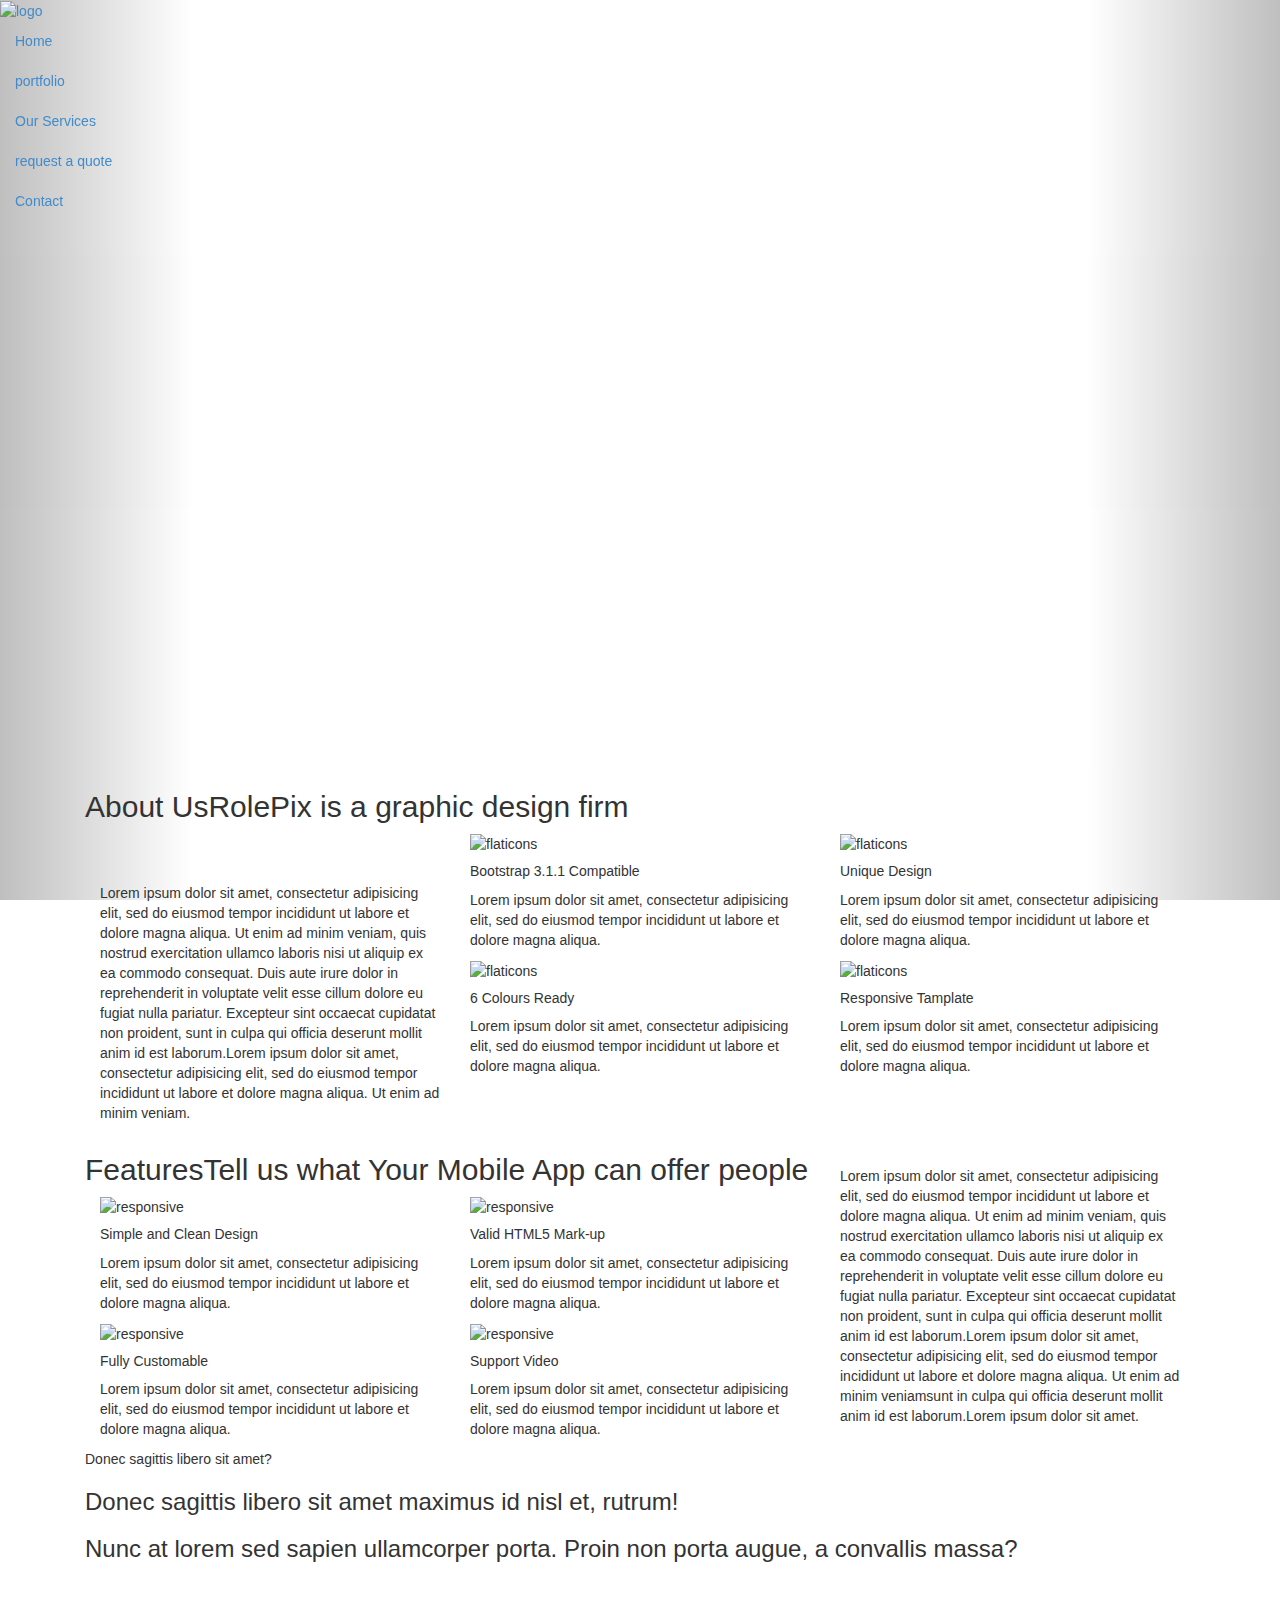
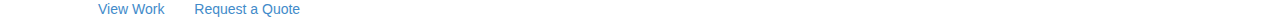
==== index.html @ f24af172 "Updated Files" ====
<!DOCTYPE html>
<html lang="en">
  <head>
    <meta charset="utf-8">
    <!--[if IE]><meta http-equiv='X-UA-Compatible' content='IE=edge,chrome=1'><![endif]-->
    <meta name="viewport" content="width=device-width, initial-scale=1">
    <title>ROLEPIX</title>
    <meta name="description" content="Mobile Apps Landing Page for Marketing" />
    <meta name="keywords" content="mobile apps, landing page, responsive website, marketing"/>
    <meta name="author" content="Jenn Pereira"/>
    <script>document.write('<script src="http://' + (location.host || 'localhost').split(':')[0] + ':35729/livereload.js?snipver=1"></' + 'script>')</script>
    <link rel="icon" type="image/png" href="img/favicon.ico"/>

    <!-- Bootstrap -->
    <link href="css/bootstrap.min.css" rel="stylesheet">

    <link href="css/font-awesome.css" rel="stylesheet">
    <link href="css/flexslider.css" rel="stylesheet">
    <link rel="stylesheet" href="css/magnific-popup.css">
    <link rel="stylesheet" href="css/animate.css">

    <!-- My Style -->
    <link href="css/style.css" rel="stylesheet">
    <link href="css/responsive.css" rel="stylesheet">

    <script src="js/modernizr.custom.12691.js"></script>

    <!-- HTML5 Shim and Respond.js IE8 support of HTML5 elements and media queries -->
    <!-- WARNING: Respond.js doesn't work if you view the page via file:// -->
    <!--[if lt IE 9]>
      <script src="https://oss.maxcdn.com/libs/html5shiv/3.7.0/html5shiv.js"></script>
      <script src="https://oss.maxcdn.com/libs/respond.js/1.4.2/respond.min.js"></script>
    <![endif]-->

  </head>
  <body>

  <!-- Preloader -->
  <div id="preloader">
    <div id="status">&nbsp;</div>
  </div>

  <!-- Navigation -->
  <section id="navigation" class="navbar-fixed-top not-visible-nav">
    <div class="menu-position">
      <div class="nav-logo">
        <a href="index.html" class="logo">
          <img src="img/nav-logo.png" alt="logo">
        </a>
      </div>

      <a class="mini-nav-button"><i class="nav-fa fa fa-bars"></i></a>

      <div class="nav-menu">
        <ul class="nav">
          <li class="active"><a href="#home" class="scroll">Home</a></li>
          <li class="#"><a href="portfolios/portfolio.html">portfolio</a></li>
          <li class="#"><a href="services-and-prices.html">Our Services</a></li>
          <li class="#"><a href="request-a-quote.html">request a quote</a></li>
          <li class="#"><a href="contact.html">Contact</a></li>
        </ul>
      </div>
    </div>
  </section>

  <!-- Homepage -->
  <section id="home" class="banner" style="height: 750px;">
    <div id="particles-js" class="particles1"></div>
    <div id="bannerSlider" class="carousel carousel-fade slide" data-ride="carousel">

      <ol class="carousel-indicators waypoint">
        <li data-target="#bannerSlider" data-slide-to="0" class="active"></li>
        <li data-target="#bannerSlider" data-slide-to="1" class=""></li>
        <li data-target="#bannerSlider" data-slide-to="2" class=""></li>
        <li data-target="#bannerSlider" data-slide-to="3" class=""></li>
      </ol>

      <!-- Carousel -->
        <div class="carousel-inner">

          <div class="item active slider1">
            <div class="carousel-caption">
              <div class="container">
                <div class="col-md-12">
                  <div class="content">
                    <a href="#about" class="scroll wow bounceIn"><img src="img/logo.png" alt="mobile-apps"></a>
                    <br>
                    <div class="divider-top"></div>
                    <h1 class="wow bounce">WELCOME TO <span class="highlight">ROLEPIX</span></h1>
                    <div class="divider"></div>
                    <h3>THIS IS ROLEPIX</h3>
                    <h3>WHERE INNOVATION MEETS CREATIVITY</h3>
                    <br>
                    <a href="#about" class="btn btn-learn btn-learna fa fa-eye scroll wow bounceInLeft">View Work</a>
                    <a href="#downloads" class="btn btn-download btn-downloada fa fa-pencil-square-o scroll wow bounceInRight">Request a Quote</a>
                    <div class="phone1 wow bounceInUp" data-wow-delay="0.4s"></div>
                  </div>
                </div>
              </div>
            </div>
          </div>


          <div class="item slider2">
            <div class="carousel-caption">
              <div class="container">
                <div class="col-md-12">
                  <div class="content">
                    <a href="#about" class="scroll wow bounceIn"><img src="img/logo.png" alt="mobile-apps"></a>
                    <br>
                    <div class="divider-top"></div>
                    <h1><span class="highlight">SIMPLE</span> WEB DESIGN</h1>
                    <div class="divider"></div>
                    <h3>THIS IS ROLEPIX</h3>
                    <h3>WHERE INNOVATION MEETS CREATIVITY</h3>
                    <br>
                    <a href="#about" class="btn btn-learn btn-learna fa fa-eye scroll wow bounceInLeft">View Work</a>
                    <a href="#downloads" class="btn btn-download btn-downloada fa fa-pencil-square-o scroll wow bounceInRight">Request a Quote</a>
                    <div class="phone2 wow bounceInUp" data-wow-delay="0.4s"></div>
                  </div>
                </div>
              </div>
            </div>
          </div>

          <div class="item slider3">
            <div class="carousel-caption">
              <div class="container">
                <div class="col-md-12">
                  <div class="content">
                    <a href="#about" class="scroll wow bounceIn"><img src="img/logo.png" alt="mobile-apps"></a>
                    <br>
                    <div class="divider-top"></div>
                    <h1><span class="highlight">LOTS</span> OF FEATURES</h1>
                    <div class="divider"></div>
                    <h3>THIS IS ROLEPIX</h3>
                    <h3>WHERE INNOVATION MEETS CREATIVITY</h3>
                    <br>
                    <a href="#about" class="btn btn-learn btn-learna fa fa-eye scroll wow bounceInLeft">View Work</a>
                    <a href="#downloads" class="btn btn-download btn-downloada fa fa-pencil-square-o scroll wow bounceInRight">Request a Quote</a>
                    <div class="phone3 wow bounceInUp" data-wow-delay="0.4s"></div>
                  </div>
                </div>
              </div>
            </div>
          </div>

          <div class="item slider4">
            <div class="carousel-caption">
              <div class="container">
                <div class="col-md-12">
                  <div class="content">
                    <a href="#about" class="scroll wow bounceIn"><img src="img/logo.png" alt="mobile-apps"></a>
                    <br>
                    <div class="divider-top"></div>
                    <h1><span class="highlight">RESPONSIVE</span> WEBSITE</h1>
                    <div class="divider"></div>
                    <h3>THIS IS ROLEPIX</h3>
                    <h3>WHERE INNOVATION MEETS CREATIVITY</h3>
                    <br>
                    <a href="#about" class="btn btn-learn btn-learna fa fa-eye scroll wow bounceInLeft">View Work</a>
                    <a href="#downloads" class="btn btn-download btn-downloada fa fa-pencil-square-o scroll wow bounceInRight">Request a Quote</a>
                    <div class="phone4 wow bounceInUp" data-wow-delay="0.4s"></div>
                  </div>
                </div>
              </div>
            </div>
          </div>

        </div>

    </div><!-- /.carousel -->

	<a class="left carousel-control" href="#bannerSlider" data-slide="prev"><span class="glyphicon glyphicon-chevron-left"></span></a>
	<a class="right carousel-control" href="#bannerSlider" data-slide="next"><span class="glyphicon glyphicon-chevron-right"></span></a>
    <div style="clear: both;"></div>
  </section>


  <!-- About -->
  <section id="about">
      <div class="container">
        <div class="col-md-12">

          <div class="about wow bounce">
            <h2>About Us<span>RolePix is a graphic design firm</span></h2>
            <div class="divider add-bottom"></div>
          </div>

          <div class="col-md-4 col-sm-4 wow bounceIn" style="margin-top:50px;">
            <p class="img-responsive text-block">
              Lorem ipsum dolor sit amet, consectetur adipisicing elit, sed do eiusmod tempor incididunt ut labore et dolore magna aliqua. Ut enim ad minim veniam, quis nostrud exercitation ullamco laboris nisi ut aliquip ex ea commodo consequat. Duis aute irure dolor in reprehenderit in voluptate velit esse cillum dolore eu fugiat nulla pariatur. Excepteur sint occaecat cupidatat non proident, sunt in culpa qui officia deserunt mollit anim id est laborum.Lorem ipsum dolor sit amet, consectetur adipisicing elit, sed do eiusmod tempor incididunt ut labore et dolore magna aliqua. Ut enim ad minim veniam.
            </p>
          </div>

          <div class="col-md-4 col-sm-4 add-top">
            <div class=" list wow fadeInUp">
              <img class="flat-icons" src="img/icons/cog-icons.png" alt="flaticons">
              <h5>Bootstrap 3.1.1 Compatible</h5>
              <p>Lorem ipsum dolor sit amet, consectetur adipisicing elit, sed do eiusmod tempor incididunt ut labore et dolore magna aliqua.</p>
            </div>

            <div class=" list wow fadeInUp" data-wow-delay="0.4s">
              <img class="flat-icons" src="img/icons/brush-icons.png" alt="flaticons">
              <h5>6 Colours Ready</h5>
              <p>Lorem ipsum dolor sit amet, consectetur adipisicing elit, sed do eiusmod tempor incididunt ut labore et dolore magna aliqua.</p>
            </div>
          </div>

          <div class="col-md-4 col-sm-4 add-top">
              <div class=" list wow fadeInUp" data-wow-delay="0.2s">
                <img class="flat-icons" src="img/icons/pencil-icons.png" alt="flaticons">
                <h5>Unique Design</h5>
                <p>Lorem ipsum dolor sit amet, consectetur adipisicing elit, sed do eiusmod tempor incididunt ut labore et dolore magna aliqua.</p>
              </div>

              <div class=" list wow fadeInUp" data-wow-delay="0.6s">
                <img class="flat-icons" src="img/icons/mobile-icons.png" alt="flaticons">
                <h5>Responsive Tamplate</h5>
                <p>Lorem ipsum dolor sit amet, consectetur adipisicing elit, sed do eiusmod tempor incididunt ut labore et dolore magna aliqua.</p>
              </div>
            </div>

        </div>
      </div>
  	<div style="clear: both;"></div>
  </section>




  <!-- Feature -->
  <section id="features">
    <div class="container">
      <div class="col-md-12">

      <div class="features wow bounce add-bottom">
        <h2>Features<span>Tell us what Your Mobile App can offer people</span></h2>
        <div class="divider add-bottom"></div>
      </div>

        <div class="col-md-4 col-sm-4">
          <div class="list wow fadeInUp">
            <img class="flat-icons" src="img/icons/thumbsup-icons.png" alt="responsive">
            <h5>Simple and Clean Design</h5>
            <p>Lorem ipsum dolor sit amet, consectetur adipisicing elit, sed do eiusmod tempor incididunt ut labore et dolore magna aliqua.</p>
          </div>

          <div class="list wow fadeInUp" data-wow-delay="0.4s">
            <img class="flat-icons" src="img/icons/diamond-icons.png" alt="responsive">
            <h5>Fully Customable</h5>
            <p>Lorem ipsum dolor sit amet, consectetur adipisicing elit, sed do eiusmod tempor incididunt ut labore et dolore magna aliqua.</p>
          </div>
        </div>

        <div class="col-md-4 col-sm-4">
          <div class="list wow fadeInUp" data-wow-delay="0.2s">
            <img class="flat-icons" src="img/icons/html5-icons.png" alt="responsive">
            <h5>Valid HTML5 Mark-up</h5>
            <p>Lorem ipsum dolor sit amet, consectetur adipisicing elit, sed do eiusmod tempor incididunt ut labore et dolore magna aliqua.</p>
          </div>

          <div class="list wow fadeInUp" data-wow-delay="0.6s">
            <img class="flat-icons" src="img/icons/video-icons.png" alt="responsive">
            <h5>Support Video</h5>
            <p>Lorem ipsum dolor sit amet, consectetur adipisicing elit, sed do eiusmod tempor incididunt ut labore et dolore magna aliqua.</p>
          </div>
        </div>

        <div class="col-md-4 col-sm-4 wow bounceIn" style="margin-top:-30px;">
          <p class="img-responsive text-block2">
            Lorem ipsum dolor sit amet, consectetur adipisicing elit, sed do eiusmod tempor incididunt ut labore et dolore magna aliqua. Ut enim ad minim veniam, quis nostrud exercitation ullamco laboris nisi ut aliquip ex ea commodo consequat. Duis aute irure dolor in reprehenderit in voluptate velit esse cillum dolore eu fugiat nulla pariatur. Excepteur sint occaecat cupidatat non proident, sunt in culpa qui officia deserunt mollit anim id est laborum.Lorem ipsum dolor sit amet, consectetur adipisicing elit, sed do eiusmod tempor incididunt ut labore et dolore magna aliqua. Ut enim ad minim veniamsunt in culpa qui officia deserunt mollit anim id est laborum.Lorem ipsum dolor sit amet.
          </p>
        </div>
      </div>
    </div>
    <div style="clear: both;"></div>
  </section>


  <!-- Call-To-Action -->
  <section id="action">
    <div class="container">
      <div class="col-md-12 center">
        <div class="content-action wow bounce">Donec sagittis libero sit amet?</div>
        <h3>Donec sagittis libero sit amet maximus id nisl et, rutrum!</h3>
        <h3>Nunc at lorem sed sapien ullamcorper porta. Proin non porta augue, a convallis massa?</h3>
        <br>
        <a href="#benefits" class="btn btn-learn btn-learna fa fa-eye scroll wow bounceInLeft">View Work</a>
        <a href="#downloads" class="btn btn-download btn-downloada fa fa-pencil-square-o scroll wow bounceInRight">Request a Quote</a>
      </div>
    </div>
  </section>

  <!-- The Team -->






    <!-- jQuery (necessary for Bootstrap's JavaScript plugins) -->
    <script src="https://ajax.googleapis.com/ajax/libs/jquery/1.11.0/jquery.min.js"></script>
    <script type="text/javascript" src="js/jquery-2.0.3.min.js"></script>

    <!-- Include all compiled plugins (below), or include individual files as needed -->
    <script type="text/javascript" src="js/particles.min.js"></script>
    <script type="text/javascript" src="js/app.js"></script>
    <script type="text/javascript" src="js/appshowcase_3.js"></script>
    <script type="text/javascript" src="js/jquery.flexslider-min.js"></script>
    <script type="text/javascript" src="js/dist/wow.js"></script>
    <script type="text/javascript" src="js/jquery.magnific-popup.js"></script>

    <script type="text/javascript" src="js/SmoothScroll.js"></script>
    <script type="text/javascript" src="js/jquery.easing.1.3.js"></script>
    <script type="text/javascript" src="js/bootstrap.min.js"></script>
    <script type="text/javascript" src="js/toucheffects.js"></script>
    <script type="text/javascript" src="js/plugins.js"></script>


  </body>
</html>
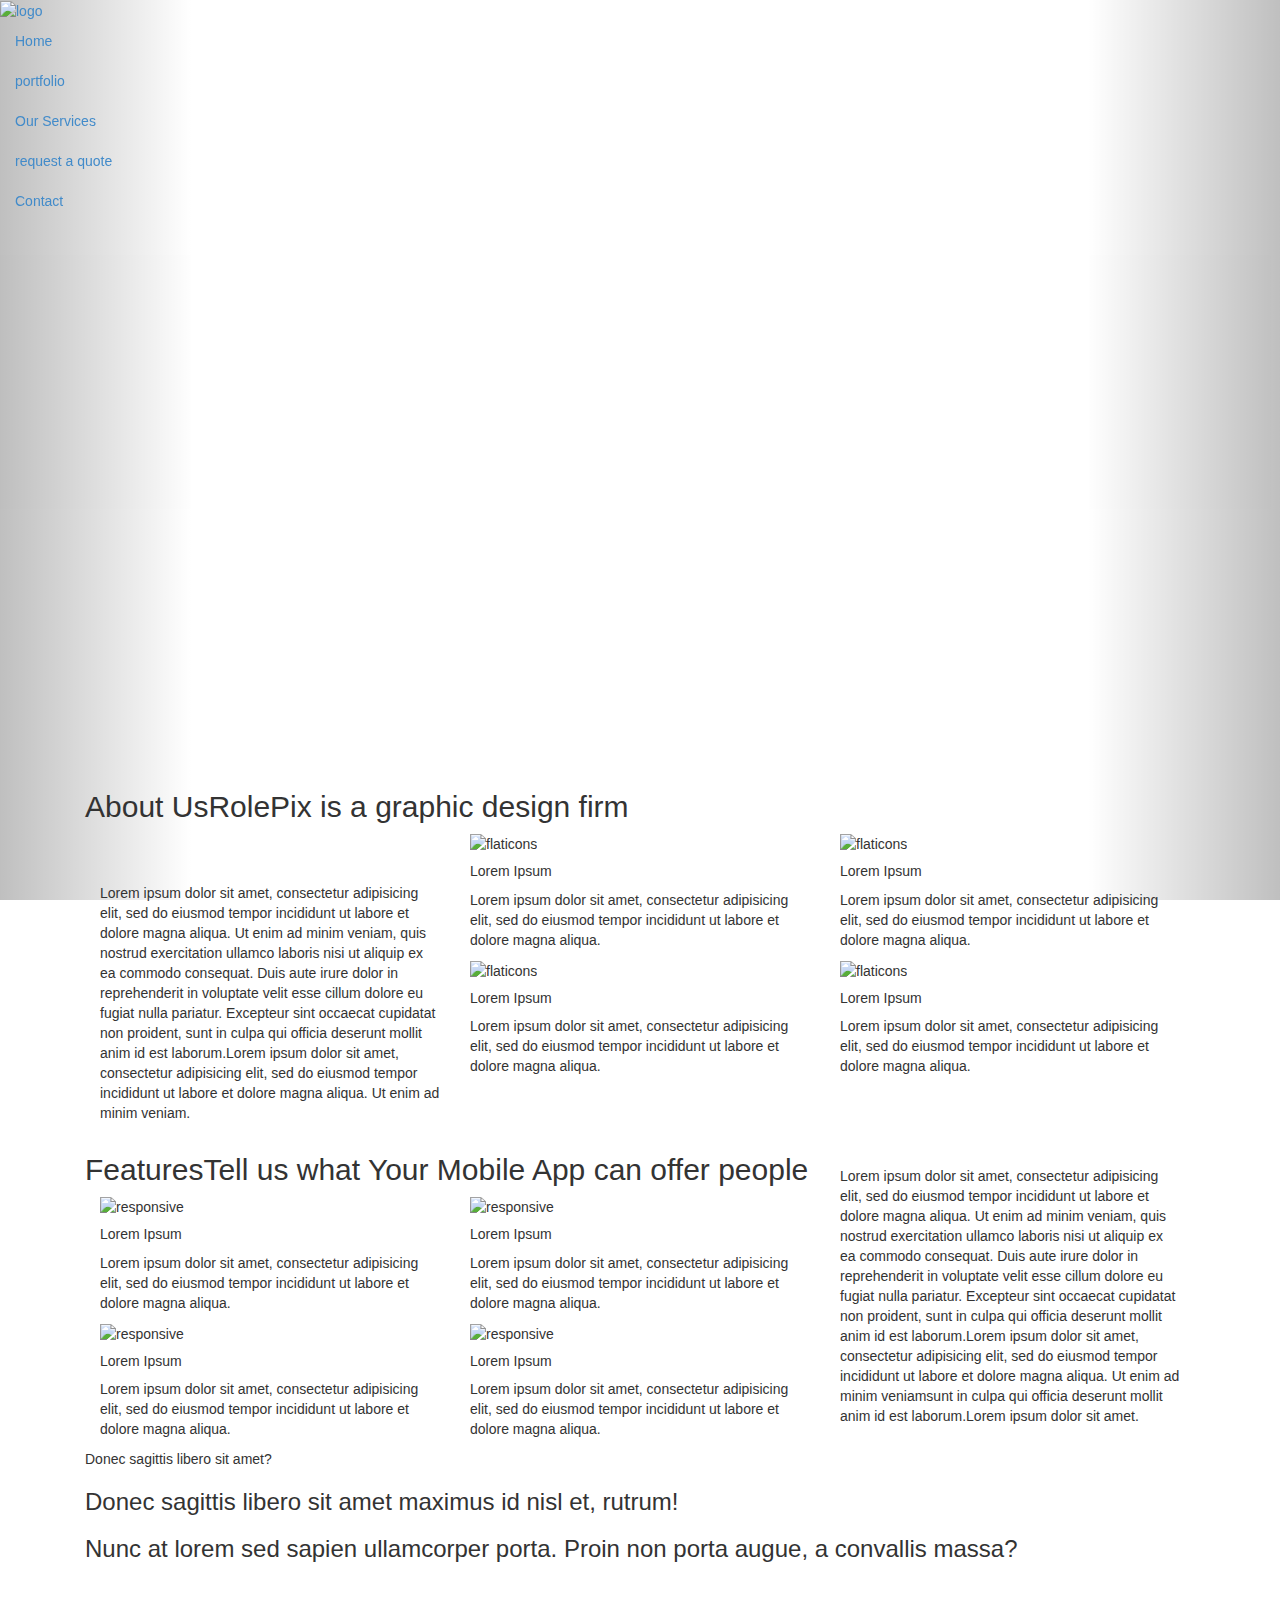
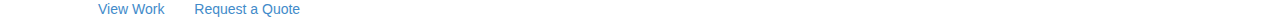
==== commit adfcd485: "Updated" ====
--- a/index.html
+++ b/index.html
@@ -196,13 +196,13 @@
           <div class="col-md-4 col-sm-4 add-top">
             <div class=" list wow fadeInUp">
               <img class="flat-icons" src="img/icons/cog-icons.png" alt="flaticons">
-              <h5>Bootstrap 3.1.1 Compatible</h5>
+              <h5>Lorem Ipsum</h5>
               <p>Lorem ipsum dolor sit amet, consectetur adipisicing elit, sed do eiusmod tempor incididunt ut labore et dolore magna aliqua.</p>
             </div>
 
             <div class=" list wow fadeInUp" data-wow-delay="0.4s">
               <img class="flat-icons" src="img/icons/brush-icons.png" alt="flaticons">
-              <h5>6 Colours Ready</h5>
+              <h5>Lorem Ipsum</h5>
               <p>Lorem ipsum dolor sit amet, consectetur adipisicing elit, sed do eiusmod tempor incididunt ut labore et dolore magna aliqua.</p>
             </div>
           </div>
@@ -210,13 +210,13 @@
           <div class="col-md-4 col-sm-4 add-top">
               <div class=" list wow fadeInUp" data-wow-delay="0.2s">
                 <img class="flat-icons" src="img/icons/pencil-icons.png" alt="flaticons">
-                <h5>Unique Design</h5>
+                <h5>Lorem Ipsum</h5>
                 <p>Lorem ipsum dolor sit amet, consectetur adipisicing elit, sed do eiusmod tempor incididunt ut labore et dolore magna aliqua.</p>
               </div>
 
               <div class=" list wow fadeInUp" data-wow-delay="0.6s">
                 <img class="flat-icons" src="img/icons/mobile-icons.png" alt="flaticons">
-                <h5>Responsive Tamplate</h5>
+                <h5>Lorem Ipsum</h5>
                 <p>Lorem ipsum dolor sit amet, consectetur adipisicing elit, sed do eiusmod tempor incididunt ut labore et dolore magna aliqua.</p>
               </div>
             </div>
@@ -242,13 +242,13 @@
         <div class="col-md-4 col-sm-4">
           <div class="list wow fadeInUp">
             <img class="flat-icons" src="img/icons/thumbsup-icons.png" alt="responsive">
-            <h5>Simple and Clean Design</h5>
+            <h5>Lorem Ipsum</h5>
             <p>Lorem ipsum dolor sit amet, consectetur adipisicing elit, sed do eiusmod tempor incididunt ut labore et dolore magna aliqua.</p>
           </div>
 
           <div class="list wow fadeInUp" data-wow-delay="0.4s">
             <img class="flat-icons" src="img/icons/diamond-icons.png" alt="responsive">
-            <h5>Fully Customable</h5>
+            <h5>Lorem Ipsum</h5>
             <p>Lorem ipsum dolor sit amet, consectetur adipisicing elit, sed do eiusmod tempor incididunt ut labore et dolore magna aliqua.</p>
           </div>
         </div>
@@ -256,13 +256,13 @@
         <div class="col-md-4 col-sm-4">
           <div class="list wow fadeInUp" data-wow-delay="0.2s">
             <img class="flat-icons" src="img/icons/html5-icons.png" alt="responsive">
-            <h5>Valid HTML5 Mark-up</h5>
+            <h5>Lorem Ipsum</h5>
             <p>Lorem ipsum dolor sit amet, consectetur adipisicing elit, sed do eiusmod tempor incididunt ut labore et dolore magna aliqua.</p>
           </div>
 
           <div class="list wow fadeInUp" data-wow-delay="0.6s">
             <img class="flat-icons" src="img/icons/video-icons.png" alt="responsive">
-            <h5>Support Video</h5>
+            <h5>Lorem Ipsum</h5>
             <p>Lorem ipsum dolor sit amet, consectetur adipisicing elit, sed do eiusmod tempor incididunt ut labore et dolore magna aliqua.</p>
           </div>
         </div>
